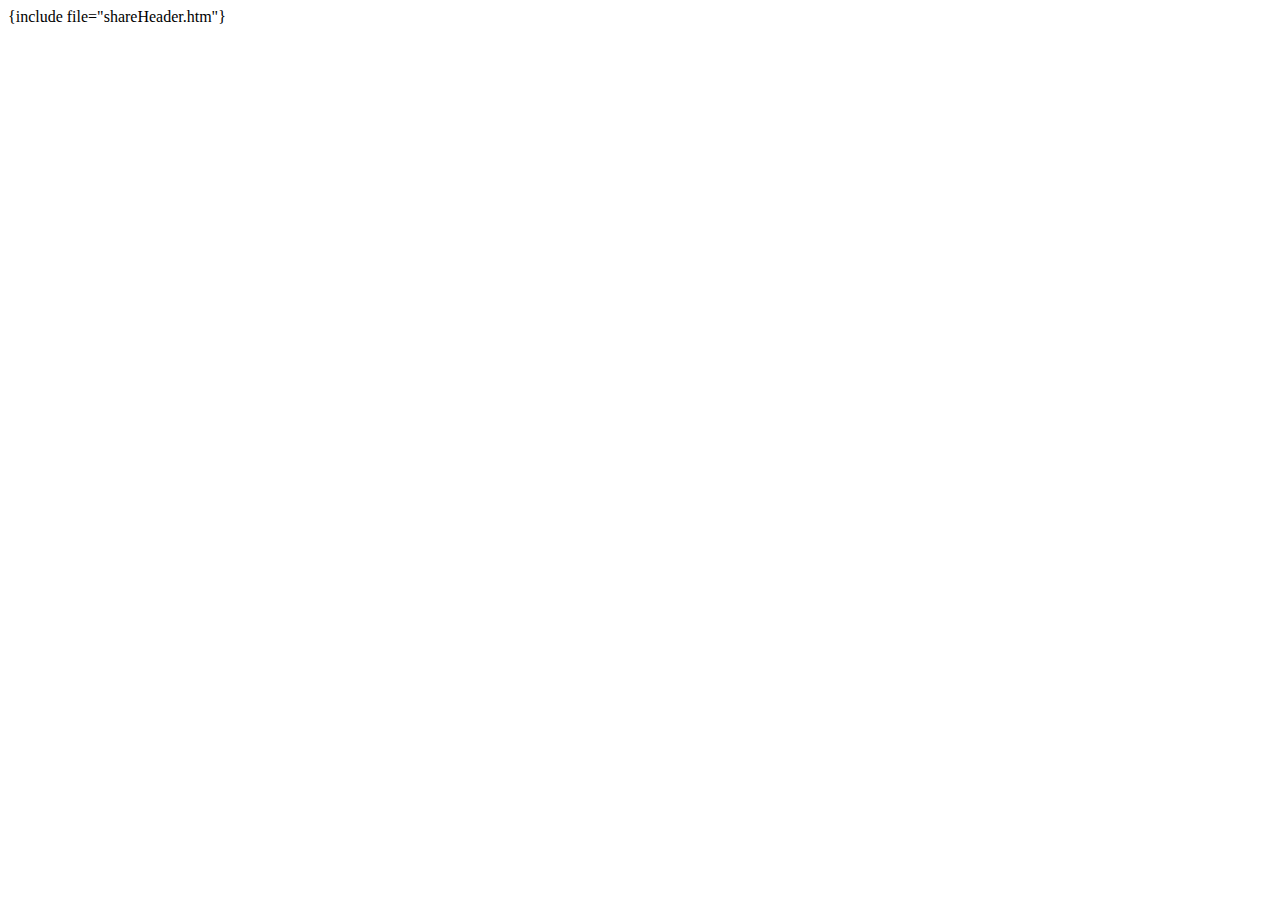
==== templates/index.htm @ ecea9ad1 "initial commit for my rss, further compoment will add later based on my preference." ====
<html>
    {include file="shareHeader.htm"}

    <frameset frameborder=1 frameSpacing=1 rows=80,* frameBorder=1 cols="">
        <frame name=topFrame src="head.php" noResize scrolling=no >
        <frameset id="idvirtframeset" border=1 frameSpacing=0 frameBorder=yes cols=300,*>
            <frame id=f1 name=window_menu marginWidth=0 marginHeight=5 src="menu.php" frameborder=1>
            <frame id=f2 marginWidth=0 marginHeight=5 name=window_atllst src="atllst.php">
            <!--<frameset border=1 frameSpacing=0 frameBorder=yes rows=400,*>
                <frame id=f2 marginWidth=0 marginHeight=5 name=window_atllst src="atllst.php">
                <frame id=f2 name=window_article src="article.php" scrolling=yes>
            </frameset>-->
        </frameset>
    </frameset>

</html>
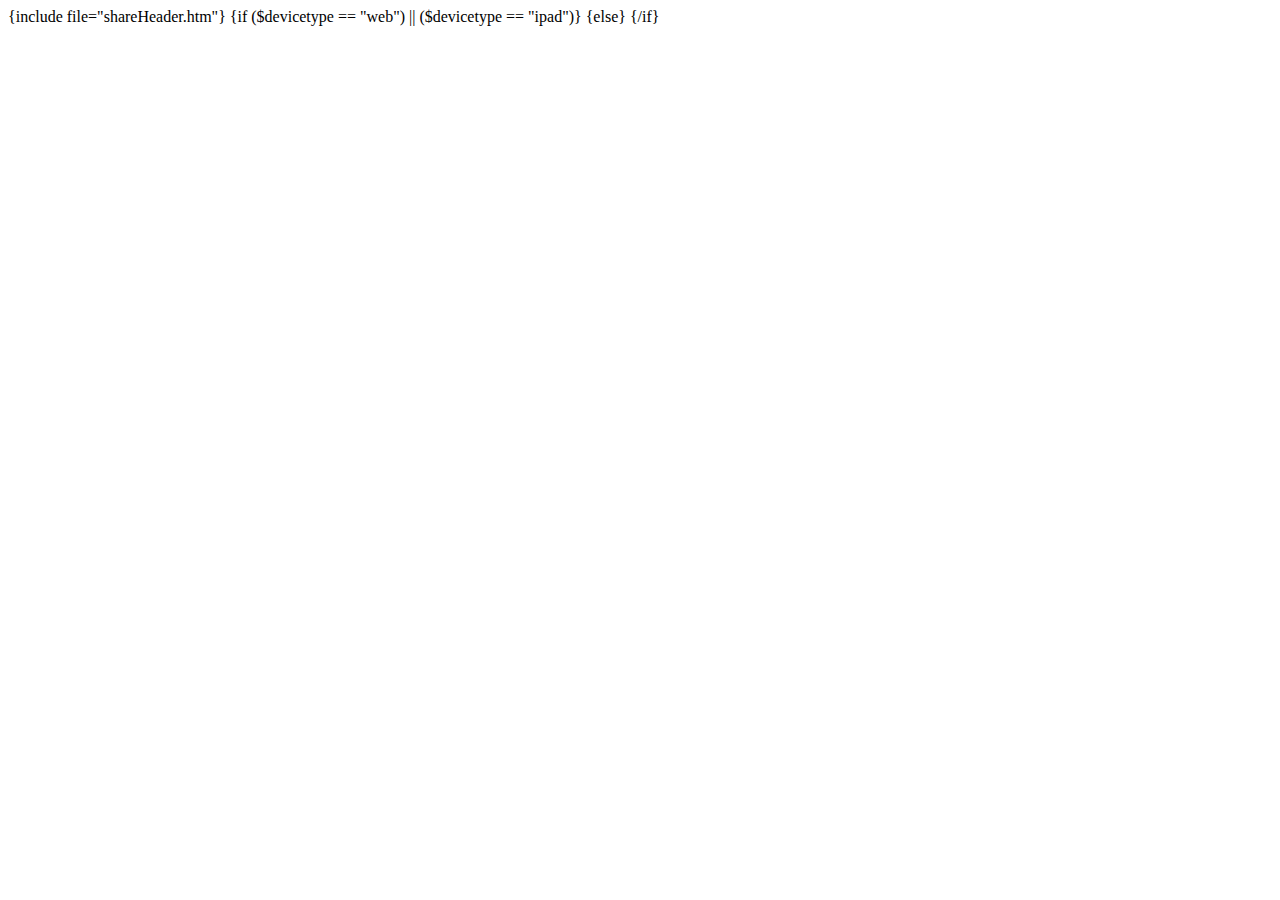
==== commit 0de5cb79: "add mobile support" ====
--- a/templates/index.htm
+++ b/templates/index.htm
@@ -1,7 +1,8 @@
 <html>
     {include file="shareHeader.htm"}
 
-    <frameset frameborder=1 frameSpacing=1 rows=80,* frameBorder=1 cols="">
+            {if ($devicetype == "web") || ($devicetype == "ipad")}
+    <frameset frameborder=1 frameSpacing=1 rows=60,* frameBorder=1 cols="">
         <frame name=topFrame src="head.php" noResize scrolling=no >
         <frameset id="idvirtframeset" border=1 frameSpacing=0 frameBorder=yes cols=300,*>
             <frame id=f1 name=window_menu marginWidth=0 marginHeight=5 src="menu.php" frameborder=1>
@@ -12,5 +13,13 @@
             </frameset>-->
         </frameset>
     </frameset>
+            {else}
+    <frameset frameborder=1 frameSpacing=1 rows=60,* frameBorder=1 cols="">
+        <frame name=topFrame src="head.php" noResize scrolling=no >
+        <frameset id="idvirtframeset" border=1 frameSpacing=0 frameBorder=yes >
+            <frame id=f2 marginWidth=0 marginHeight=5 name=window_atllst src="atllst.php">
+        </frameset>
+    </frameset>
+            {/if}
 
 </html>
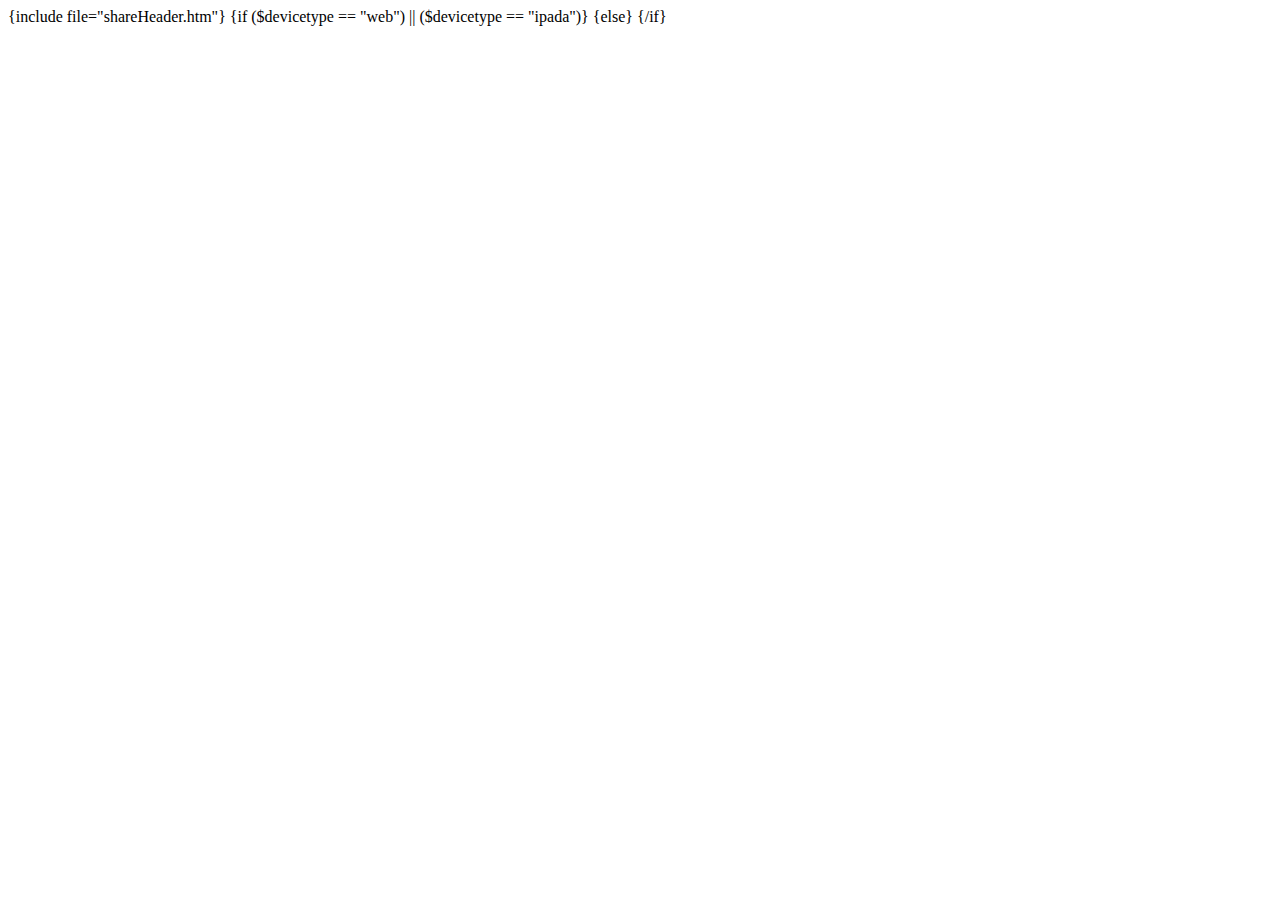
==== commit fe36d0a6: "update style" ====
--- a/templates/index.htm
+++ b/templates/index.htm
@@ -1,7 +1,7 @@
 <html>
     {include file="shareHeader.htm"}
 
-            {if ($devicetype == "web") || ($devicetype == "ipad")}
+            {if ($devicetype == "web") || ($devicetype == "ipada")}
     <frameset frameborder=1 frameSpacing=1 rows=60,* frameBorder=1 cols="">
         <frame name=topFrame src="head.php" noResize scrolling=no >
         <frameset id="idvirtframeset" border=1 frameSpacing=0 frameBorder=yes cols=300,*>
@@ -16,7 +16,8 @@
             {else}
     <frameset frameborder=1 frameSpacing=1 rows=60,* frameBorder=1 cols="">
         <frame name=topFrame src="head.php" noResize scrolling=no >
-        <frameset id="idvirtframeset" border=1 frameSpacing=0 frameBorder=yes >
+        <frameset id="idvirtframeset" border=1 frameSpacing=0 frameBorder=yes cols=0,*>
+            <frame id=f1 name=window_menu marginWidth=0 marginHeight=5 src="menu.php" frameborder=1>
             <frame id=f2 marginWidth=0 marginHeight=5 name=window_atllst src="atllst.php">
         </frameset>
     </frameset>
